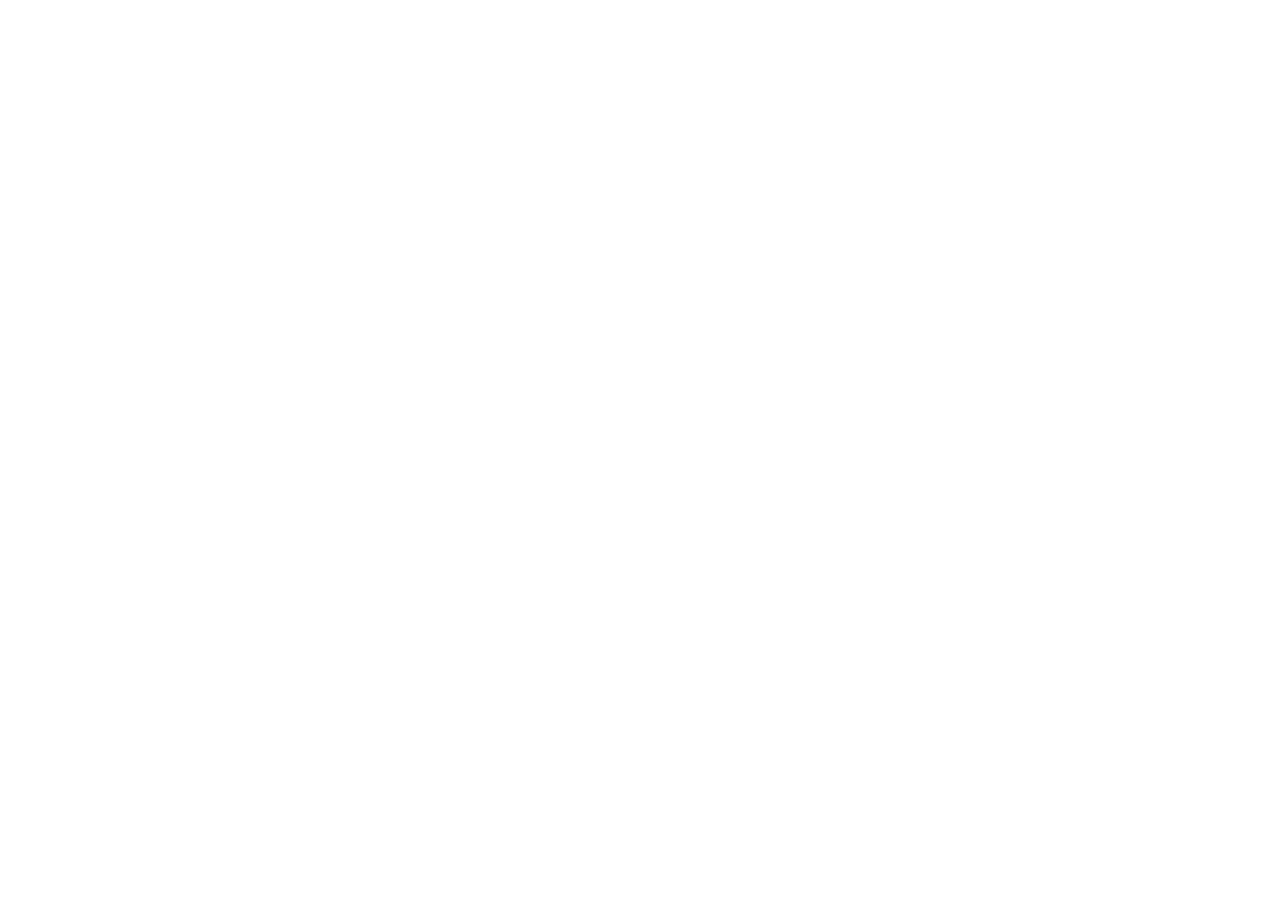
==== login.html @ 9c2eac34 "project init" ====
<!DOCTYPE html>
<html lang="en">

<head>
    <meta charset="UTF-8">
    <meta http-equiv="X-UA-Compatible" content="IE=edge">
    <meta name="viewport" content="width=device-width, initial-scale=1.0">
    <title>Document</title>
</head>

<body>

</body>

</html>
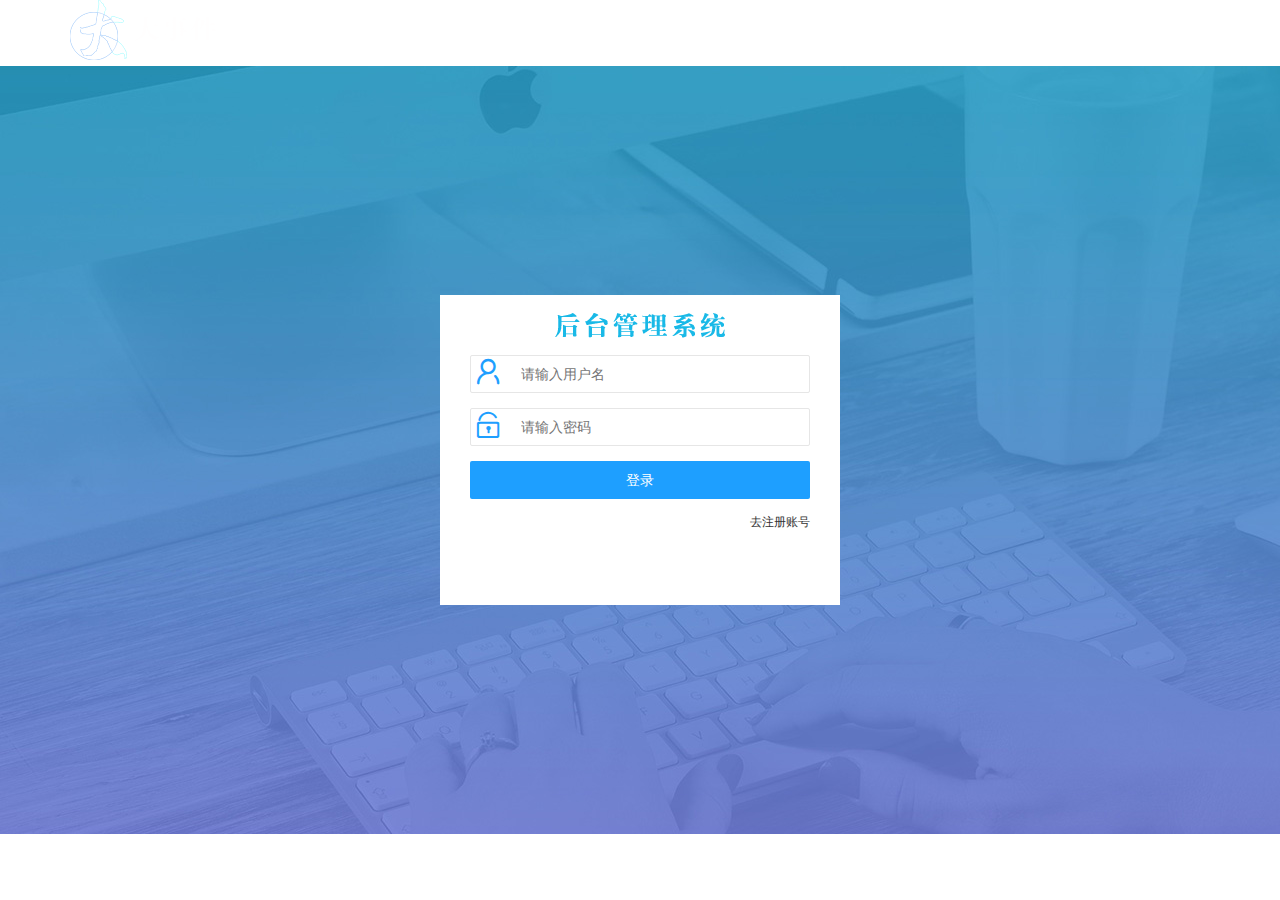
==== commit 562fc40c: "完成了注册和登录功能开发" ====
--- a/login.html
+++ b/login.html
@@ -5,11 +5,79 @@
     <meta charset="UTF-8">
     <meta http-equiv="X-UA-Compatible" content="IE=edge">
     <meta name="viewport" content="width=device-width, initial-scale=1.0">
-    <title>Document</title>
+    <title>大事件-登录注册页面</title>
+    <!-- 导入自己的样式表 -->
+    <link rel="stylesheet" href="assets/css/login.css">
+    <!-- 导入layui样式表 -->
+    <link rel="stylesheet" href="assets/lib/layui/css/layui.css">
 </head>
 
 <body>
-
+    <div class="layui-main	">
+        <!-- 头部的logo区域 -->
+        <img src="assets/images/logo.png" alt="">
+    </div>
+    <!-- 登录注册区域 -->
+    <div class="loginAndRegBox">
+        <div class="title-box"></div>
+        <!-- 登录界面 -->
+        <div class="login-box">
+            <form class="layui-form" id="form_login">
+                <!-- 用户名 -->
+                <div class="layui-form-item">
+                    <i class="layui-icon layui-icon-username" style="font-size: 30px; color: #1E9FFF;"></i>
+                    <input type="text" name="username" required lay-verify="required" placeholder="请输入用户名" autocomplete="off" class="layui-input">
+                </div>
+                <!-- 密码 -->
+                <div class="layui-form-item">
+                    <i class="layui-icon layui-icon-password" style="font-size: 30px; color: #1E9FFF;"></i>
+                    <input type="text" name="password" required lay-verify="required|pwd" placeholder="请输入密码" autocomplete="off" class="layui-input">
+                </div>
+                <!-- 提交 -->
+                <div class="layui-form-item">
+                    <button class="layui-btn layui-btn-fluid  layui-btn-normal" lay-submit>登录</button>
+                </div>
+                <div class="layui-form-item links">
+                    <a href="javascript:;" id="link_login">去注册账号</a>
+                </div>
+            </form>
+        </div>
+        <!-- 注册界面 -->
+        <div class="reg-box">
+            <form class="layui-form" id="form_reg">
+                <!-- 用户名 -->
+                <div class="layui-form-item">
+                    <i class="layui-icon layui-icon-username" style="font-size: 30px; color: #1E9FFF;"></i>
+                    <input type="text" name="username" required lay-verify="required" placeholder="请输入用户名" autocomplete="off" class="layui-input">
+                </div>
+                <!-- 密码 -->
+                <div class="layui-form-item">
+                    <i class="layui-icon layui-icon-password" style="font-size: 30px; color: #1E9FFF;"></i>
+                    <input type="text" name="password" required lay-verify="required |pwd" placeholder="请输入密码" autocomplete="off" class="layui-input">
+                </div>
+                <!-- 密码确认 -->
+                <div class="layui-form-item">
+                    <i class="layui-icon layui-icon-password" style="font-size: 30px; color: #1E9FFF;"></i>
+                    <input type="text" name="repassword" required lay-verify="required|pwd|repwd" placeholder="请确认密码" autocomplete="off" class="layui-input">
+                </div>
+                <!-- 提交注册信息 -->
+                <div class="layui-form-item">
+                    <button class="layui-btn layui-btn-fluid  layui-btn-normal" lay-submit>注册</button>
+                </div>
+                <div class="layui-form-item links">
+                    <a href="javascript:;" id="link_reg">去登录</a>
+                </div>
+            </form>
+        </div>
+    </div>
+    <!-- 导入jquery -->
+    <script src="/assets/lib/jquery.js"></script>
+    <!-- 导入自己封装的baseAPI -->
+    <script src="/assets/js/baseApi.js"></script>
+    <!-- 导入login.js文件 -->
+    <script src="/assets/js/login.js"></script>
+    <!-- 导入layui的js文件 -->
+    <script src="/assets/lib/layui/layui.all.js"></script>
 </body>
 
 </html>--- a/assets/css/login.css
+++ b/assets/css/login.css
@@ -0,0 +1,57 @@
+* {
+    margin: 0;
+    padding: 0;
+}
+
+html,
+body {
+    width: 100%;
+    height: 100%;
+    background: url(../images/login_bg.jpg) no-repeat center;
+}
+
+.loginAndRegBox {
+    position: absolute;
+    left: 50%;
+    top: 50%;
+    width: 400px;
+    height: 310px;
+    background-color: #fff;
+    transform: translate(-50%, -50%);
+}
+
+.title-box {
+    height: 60px;
+    background: url('/assets/images/login_title.png') no-repeat center;
+}
+
+.reg-box {
+    display: none;
+}
+
+.layui-form {
+    padding: 0 30px;
+}
+
+.links {
+    display: flex;
+    justify-content: flex-end;
+}
+
+.links a {
+    font-size: 12px;
+}
+
+.layui-form-item {
+    position: relative;
+}
+
+.layui-icon {
+    position: absolute;
+    left: 3px;
+    top: 1px;
+}
+
+.layui-input {
+    padding-left: 50px !important;
+}--- a/assets/lib/layui/css/layui.css
+++ b/assets/lib/layui/css/layui.css
@@ -0,0 +1,2 @@
+/** layui-v2.5.5 MIT License By https://www.layui.com */
+ .layui-inline,img{display:inline-block;vertical-align:middle}h1,h2,h3,h4,h5,h6{font-weight:400}.layui-edge,.layui-header,.layui-inline,.layui-main{position:relative}.layui-body,.layui-edge,.layui-elip{overflow:hidden}.layui-btn,.layui-edge,.layui-inline,img{vertical-align:middle}.layui-btn,.layui-disabled,.layui-icon,.layui-unselect{-moz-user-select:none;-webkit-user-select:none;-ms-user-select:none}.layui-elip,.layui-form-checkbox span,.layui-form-pane .layui-form-label{text-overflow:ellipsis;white-space:nowrap}.layui-breadcrumb,.layui-tree-btnGroup{visibility:hidden}blockquote,body,button,dd,div,dl,dt,form,h1,h2,h3,h4,h5,h6,input,li,ol,p,pre,td,textarea,th,ul{margin:0;padding:0;-webkit-tap-highlight-color:rgba(0,0,0,0)}a:active,a:hover{outline:0}img{border:none}li{list-style:none}table{border-collapse:collapse;border-spacing:0}h4,h5,h6{font-size:100%}button,input,optgroup,option,select,textarea{font-family:inherit;font-size:inherit;font-style:inherit;font-weight:inherit;outline:0}pre{white-space:pre-wrap;white-space:-moz-pre-wrap;white-space:-pre-wrap;white-space:-o-pre-wrap;word-wrap:break-word}body{line-height:24px;font:14px Helvetica Neue,Helvetica,PingFang SC,Tahoma,Arial,sans-serif}hr{height:1px;margin:10px 0;border:0;clear:both}a{color:#333;text-decoration:none}a:hover{color:#777}a cite{font-style:normal;*cursor:pointer}.layui-border-box,.layui-border-box *{box-sizing:border-box}.layui-box,.layui-box *{box-sizing:content-box}.layui-clear{clear:both;*zoom:1}.layui-clear:after{content:'\20';clear:both;*zoom:1;display:block;height:0}.layui-inline{*display:inline;*zoom:1}.layui-edge{display:inline-block;width:0;height:0;border-width:6px;border-style:dashed;border-color:transparent}.layui-edge-top{top:-4px;border-bottom-color:#999;border-bottom-style:solid}.layui-edge-right{border-left-color:#999;border-left-style:solid}.layui-edge-bottom{top:2px;border-top-color:#999;border-top-style:solid}.layui-edge-left{border-right-color:#999;border-right-style:solid}.layui-disabled,.layui-disabled:hover{color:#d2d2d2!important;cursor:not-allowed!important}.layui-circle{border-radius:100%}.layui-show{display:block!important}.layui-hide{display:none!important}@font-face{font-family:layui-icon;src:url(../font/iconfont.eot?v=250);src:url(../font/iconfont.eot?v=250#iefix) format('embedded-opentype'),url(../font/iconfont.woff2?v=250) format('woff2'),url(../font/iconfont.woff?v=250) format('woff'),url(../font/iconfont.ttf?v=250) format('truetype'),url(../font/iconfont.svg?v=250#layui-icon) format('svg')}.layui-icon{font-family:layui-icon!important;font-size:16px;font-style:normal;-webkit-font-smoothing:antialiased;-moz-osx-font-smoothing:grayscale}.layui-icon-reply-fill:before{content:"\e611"}.layui-icon-set-fill:before{content:"\e614"}.layui-icon-menu-fill:before{content:"\e60f"}.layui-icon-search:before{content:"\e615"}.layui-icon-share:before{content:"\e641"}.layui-icon-set-sm:before{content:"\e620"}.layui-icon-engine:before{content:"\e628"}.layui-icon-close:before{content:"\1006"}.layui-icon-close-fill:before{content:"\1007"}.layui-icon-chart-screen:before{content:"\e629"}.layui-icon-star:before{content:"\e600"}.layui-icon-circle-dot:before{content:"\e617"}.layui-icon-chat:before{content:"\e606"}.layui-icon-release:before{content:"\e609"}.layui-icon-list:before{content:"\e60a"}.layui-icon-chart:before{content:"\e62c"}.layui-icon-ok-circle:before{content:"\1005"}.layui-icon-layim-theme:before{content:"\e61b"}.layui-icon-table:before{content:"\e62d"}.layui-icon-right:before{content:"\e602"}.layui-icon-left:before{content:"\e603"}.layui-icon-cart-simple:before{content:"\e698"}.layui-icon-face-cry:before{content:"\e69c"}.layui-icon-face-smile:before{content:"\e6af"}.layui-icon-survey:before{content:"\e6b2"}.layui-icon-tree:before{content:"\e62e"}.layui-icon-upload-circle:before{content:"\e62f"}.layui-icon-add-circle:before{content:"\e61f"}.layui-icon-download-circle:before{content:"\e601"}.layui-icon-templeate-1:before{content:"\e630"}.layui-icon-util:before{content:"\e631"}.layui-icon-face-surprised:before{content:"\e664"}.layui-icon-edit:before{content:"\e642"}.layui-icon-speaker:before{content:"\e645"}.layui-icon-down:before{content:"\e61a"}.layui-icon-file:before{content:"\e621"}.layui-icon-layouts:before{content:"\e632"}.layui-icon-rate-half:before{content:"\e6c9"}.layui-icon-add-circle-fine:before{content:"\e608"}.layui-icon-prev-circle:before{content:"\e633"}.layui-icon-read:before{content:"\e705"}.layui-icon-404:before{content:"\e61c"}.layui-icon-carousel:before{content:"\e634"}.layui-icon-help:before{content:"\e607"}.layui-icon-code-circle:before{content:"\e635"}.layui-icon-water:before{content:"\e636"}.layui-icon-username:before{content:"\e66f"}.layui-icon-find-fill:before{content:"\e670"}.layui-icon-about:before{content:"\e60b"}.layui-icon-location:before{content:"\e715"}.layui-icon-up:before{content:"\e619"}.layui-icon-pause:before{content:"\e651"}.layui-icon-date:before{content:"\e637"}.layui-icon-layim-uploadfile:before{content:"\e61d"}.layui-icon-delete:before{content:"\e640"}.layui-icon-play:before{content:"\e652"}.layui-icon-top:before{content:"\e604"}.layui-icon-friends:before{content:"\e612"}.layui-icon-refresh-3:before{content:"\e9aa"}.layui-icon-ok:before{content:"\e605"}.layui-icon-layer:before{content:"\e638"}.layui-icon-face-smile-fine:before{content:"\e60c"}.layui-icon-dollar:before{content:"\e659"}.layui-icon-group:before{content:"\e613"}.layui-icon-layim-download:before{content:"\e61e"}.layui-icon-picture-fine:before{content:"\e60d"}.layui-icon-link:before{content:"\e64c"}.layui-icon-diamond:before{content:"\e735"}.layui-icon-log:before{content:"\e60e"}.layui-icon-rate-solid:before{content:"\e67a"}.layui-icon-fonts-del:before{content:"\e64f"}.layui-icon-unlink:before{content:"\e64d"}.layui-icon-fonts-clear:before{content:"\e639"}.layui-icon-triangle-r:before{content:"\e623"}.layui-icon-circle:before{content:"\e63f"}.layui-icon-radio:before{content:"\e643"}.layui-icon-align-center:before{content:"\e647"}.layui-icon-align-right:before{content:"\e648"}.layui-icon-align-left:before{content:"\e649"}.layui-icon-loading-1:before{content:"\e63e"}.layui-icon-return:before{content:"\e65c"}.layui-icon-fonts-strong:before{content:"\e62b"}.layui-icon-upload:before{content:"\e67c"}.layui-icon-dialogue:before{content:"\e63a"}.layui-icon-video:before{content:"\e6ed"}.layui-icon-headset:before{content:"\e6fc"}.layui-icon-cellphone-fine:before{content:"\e63b"}.layui-icon-add-1:before{content:"\e654"}.layui-icon-face-smile-b:before{content:"\e650"}.layui-icon-fonts-html:before{content:"\e64b"}.layui-icon-form:before{content:"\e63c"}.layui-icon-cart:before{content:"\e657"}.layui-icon-camera-fill:before{content:"\e65d"}.layui-icon-tabs:before{content:"\e62a"}.layui-icon-fonts-code:before{content:"\e64e"}.layui-icon-fire:before{content:"\e756"}.layui-icon-set:before{content:"\e716"}.layui-icon-fonts-u:before{content:"\e646"}.layui-icon-triangle-d:before{content:"\e625"}.layui-icon-tips:before{content:"\e702"}.layui-icon-picture:before{content:"\e64a"}.layui-icon-more-vertical:before{content:"\e671"}.layui-icon-flag:before{content:"\e66c"}.layui-icon-loading:before{content:"\e63d"}.layui-icon-fonts-i:before{content:"\e644"}.layui-icon-refresh-1:before{content:"\e666"}.layui-icon-rmb:before{content:"\e65e"}.layui-icon-home:before{content:"\e68e"}.layui-icon-user:before{content:"\e770"}.layui-icon-notice:before{content:"\e667"}.layui-icon-login-weibo:before{content:"\e675"}.layui-icon-voice:before{content:"\e688"}.layui-icon-upload-drag:before{content:"\e681"}.layui-icon-login-qq:before{content:"\e676"}.layui-icon-snowflake:before{content:"\e6b1"}.layui-icon-file-b:before{content:"\e655"}.layui-icon-template:before{content:"\e663"}.layui-icon-auz:before{content:"\e672"}.layui-icon-console:before{content:"\e665"}.layui-icon-app:before{content:"\e653"}.layui-icon-prev:before{content:"\e65a"}.layui-icon-website:before{content:"\e7ae"}.layui-icon-next:before{content:"\e65b"}.layui-icon-component:before{content:"\e857"}.layui-icon-more:before{content:"\e65f"}.layui-icon-login-wechat:before{content:"\e677"}.layui-icon-shrink-right:before{content:"\e668"}.layui-icon-spread-left:before{content:"\e66b"}.layui-icon-camera:before{content:"\e660"}.layui-icon-note:before{content:"\e66e"}.layui-icon-refresh:before{content:"\e669"}.layui-icon-female:before{content:"\e661"}.layui-icon-male:before{content:"\e662"}.layui-icon-password:before{content:"\e673"}.layui-icon-senior:before{content:"\e674"}.layui-icon-theme:before{content:"\e66a"}.layui-icon-tread:before{content:"\e6c5"}.layui-icon-praise:before{content:"\e6c6"}.layui-icon-star-fill:before{content:"\e658"}.layui-icon-rate:before{content:"\e67b"}.layui-icon-template-1:before{content:"\e656"}.layui-icon-vercode:before{content:"\e679"}.layui-icon-cellphone:before{content:"\e678"}.layui-icon-screen-full:before{content:"\e622"}.layui-icon-screen-restore:before{content:"\e758"}.layui-icon-cols:before{content:"\e610"}.layui-icon-export:before{content:"\e67d"}.layui-icon-print:before{content:"\e66d"}.layui-icon-slider:before{content:"\e714"}.layui-icon-addition:before{content:"\e624"}.layui-icon-subtraction:before{content:"\e67e"}.layui-icon-service:before{content:"\e626"}.layui-icon-transfer:before{content:"\e691"}.layui-main{width:1140px;margin:0 auto}.layui-header{z-index:1000;height:60px}.layui-header a:hover{transition:all .5s;-webkit-transition:all .5s}.layui-side{position:fixed;left:0;top:0;bottom:0;z-index:999;width:200px;overflow-x:hidden}.layui-side-scroll{position:relative;width:220px;height:100%;overflow-x:hidden}.layui-body{position:absolute;left:200px;right:0;top:0;bottom:0;z-index:998;width:auto;overflow-y:auto;box-sizing:border-box}.layui-layout-body{overflow:hidden}.layui-layout-admin .layui-header{background-color:#23262E}.layui-layout-admin .layui-side{top:60px;width:200px;overflow-x:hidden}.layui-layout-admin .layui-body{position:fixed;top:60px;bottom:44px}.layui-layout-admin .layui-main{width:auto;margin:0 15px}.layui-layout-admin .layui-footer{position:fixed;left:200px;right:0;bottom:0;height:44px;line-height:44px;padding:0 15px;background-color:#eee}.layui-layout-admin .layui-logo{position:absolute;left:0;top:0;width:200px;height:100%;line-height:60px;text-align:center;color:#009688;font-size:16px}.layui-layout-admin .layui-header .layui-nav{background:0 0}.layui-layout-left{position:absolute!important;left:200px;top:0}.layui-layout-right{position:absolute!important;right:0;top:0}.layui-container{position:relative;margin:0 auto;padding:0 15px;box-sizing:border-box}.layui-fluid{position:relative;margin:0 auto;padding:0 15px}.layui-row:after,.layui-row:before{content:'';display:block;clear:both}.layui-col-lg1,.layui-col-lg10,.layui-col-lg11,.layui-col-lg12,.layui-col-lg2,.layui-col-lg3,.layui-col-lg4,.layui-col-lg5,.layui-col-lg6,.layui-col-lg7,.layui-col-lg8,.layui-col-lg9,.layui-col-md1,.layui-col-md10,.layui-col-md11,.layui-col-md12,.layui-col-md2,.layui-col-md3,.layui-col-md4,.layui-col-md5,.layui-col-md6,.layui-col-md7,.layui-col-md8,.layui-col-md9,.layui-col-sm1,.layui-col-sm10,.layui-col-sm11,.layui-col-sm12,.layui-col-sm2,.layui-col-sm3,.layui-col-sm4,.layui-col-sm5,.layui-col-sm6,.layui-col-sm7,.layui-col-sm8,.layui-col-sm9,.layui-col-xs1,.layui-col-xs10,.layui-col-xs11,.layui-col-xs12,.layui-col-xs2,.layui-col-xs3,.layui-col-xs4,.layui-col-xs5,.layui-col-xs6,.layui-col-xs7,.layui-col-xs8,.layui-col-xs9{position:relative;display:block;box-sizing:border-box}.layui-col-xs1,.layui-col-xs10,.layui-col-xs11,.layui-col-xs12,.layui-col-xs2,.layui-col-xs3,.layui-col-xs4,.layui-col-xs5,.layui-col-xs6,.layui-col-xs7,.layui-col-xs8,.layui-col-xs9{float:left}.layui-col-xs1{width:8.33333333%}.layui-col-xs2{width:16.66666667%}.layui-col-xs3{width:25%}.layui-col-xs4{width:33.33333333%}.layui-col-xs5{width:41.66666667%}.layui-col-xs6{width:50%}.layui-col-xs7{width:58.33333333%}.layui-col-xs8{width:66.66666667%}.layui-col-xs9{width:75%}.layui-col-xs10{width:83.33333333%}.layui-col-xs11{width:91.66666667%}.layui-col-xs12{width:100%}.layui-col-xs-offset1{margin-left:8.33333333%}.layui-col-xs-offset2{margin-left:16.66666667%}.layui-col-xs-offset3{margin-left:25%}.layui-col-xs-offset4{margin-left:33.33333333%}.layui-col-xs-offset5{margin-left:41.66666667%}.layui-col-xs-offset6{margin-left:50%}.layui-col-xs-offset7{margin-left:58.33333333%}.layui-col-xs-offset8{margin-left:66.66666667%}.layui-col-xs-offset9{margin-left:75%}.layui-col-xs-offset10{margin-left:83.33333333%}.layui-col-xs-offset11{margin-left:91.66666667%}.layui-col-xs-offset12{margin-left:100%}@media screen and (max-width:768px){.layui-hide-xs{display:none!important}.layui-show-xs-block{display:block!important}.layui-show-xs-inline{display:inline!important}.layui-show-xs-inline-block{display:inline-block!important}}@media screen and (min-width:768px){.layui-container{width:750px}.layui-hide-sm{display:none!important}.layui-show-sm-block{display:block!important}.layui-show-sm-inline{display:inline!important}.layui-show-sm-inline-block{display:inline-block!important}.layui-col-sm1,.layui-col-sm10,.layui-col-sm11,.layui-col-sm12,.layui-col-sm2,.layui-col-sm3,.layui-col-sm4,.layui-col-sm5,.layui-col-sm6,.layui-col-sm7,.layui-col-sm8,.layui-col-sm9{float:left}.layui-col-sm1{width:8.33333333%}.layui-col-sm2{width:16.66666667%}.layui-col-sm3{width:25%}.layui-col-sm4{width:33.33333333%}.layui-col-sm5{width:41.66666667%}.layui-col-sm6{width:50%}.layui-col-sm7{width:58.33333333%}.layui-col-sm8{width:66.66666667%}.layui-col-sm9{width:75%}.layui-col-sm10{width:83.33333333%}.layui-col-sm11{width:91.66666667%}.layui-col-sm12{width:100%}.layui-col-sm-offset1{margin-left:8.33333333%}.layui-col-sm-offset2{margin-left:16.66666667%}.layui-col-sm-offset3{margin-left:25%}.layui-col-sm-offset4{margin-left:33.33333333%}.layui-col-sm-offset5{margin-left:41.66666667%}.layui-col-sm-offset6{margin-left:50%}.layui-col-sm-offset7{margin-left:58.33333333%}.layui-col-sm-offset8{margin-left:66.66666667%}.layui-col-sm-offset9{margin-left:75%}.layui-col-sm-offset10{margin-left:83.33333333%}.layui-col-sm-offset11{margin-left:91.66666667%}.layui-col-sm-offset12{margin-left:100%}}@media screen and (min-width:992px){.layui-container{width:970px}.layui-hide-md{display:none!important}.layui-show-md-block{display:block!important}.layui-show-md-inline{display:inline!important}.layui-show-md-inline-block{display:inline-block!important}.layui-col-md1,.layui-col-md10,.layui-col-md11,.layui-col-md12,.layui-col-md2,.layui-col-md3,.layui-col-md4,.layui-col-md5,.layui-col-md6,.layui-col-md7,.layui-col-md8,.layui-col-md9{float:left}.layui-col-md1{width:8.33333333%}.layui-col-md2{width:16.66666667%}.layui-col-md3{width:25%}.layui-col-md4{width:33.33333333%}.layui-col-md5{width:41.66666667%}.layui-col-md6{width:50%}.layui-col-md7{width:58.33333333%}.layui-col-md8{width:66.66666667%}.layui-col-md9{width:75%}.layui-col-md10{width:83.33333333%}.layui-col-md11{width:91.66666667%}.layui-col-md12{width:100%}.layui-col-md-offset1{margin-left:8.33333333%}.layui-col-md-offset2{margin-left:16.66666667%}.layui-col-md-offset3{margin-left:25%}.layui-col-md-offset4{margin-left:33.33333333%}.layui-col-md-offset5{margin-left:41.66666667%}.layui-col-md-offset6{margin-left:50%}.layui-col-md-offset7{margin-left:58.33333333%}.layui-col-md-offset8{margin-left:66.66666667%}.layui-col-md-offset9{margin-left:75%}.layui-col-md-offset10{margin-left:83.33333333%}.layui-col-md-offset11{margin-left:91.66666667%}.layui-col-md-offset12{margin-left:100%}}@media screen and (min-width:1200px){.layui-container{width:1170px}.layui-hide-lg{display:none!important}.layui-show-lg-block{display:block!important}.layui-show-lg-inline{display:inline!important}.layui-show-lg-inline-block{display:inline-block!important}.layui-col-lg1,.layui-col-lg10,.layui-col-lg11,.layui-col-lg12,.layui-col-lg2,.layui-col-lg3,.layui-col-lg4,.layui-col-lg5,.layui-col-lg6,.layui-col-lg7,.layui-col-lg8,.layui-col-lg9{float:left}.layui-col-lg1{width:8.33333333%}.layui-col-lg2{width:16.66666667%}.layui-col-lg3{width:25%}.layui-col-lg4{width:33.33333333%}.layui-col-lg5{width:41.66666667%}.layui-col-lg6{width:50%}.layui-col-lg7{width:58.33333333%}.layui-col-lg8{width:66.66666667%}.layui-col-lg9{width:75%}.layui-col-lg10{width:83.33333333%}.layui-col-lg11{width:91.66666667%}.layui-col-lg12{width:100%}.layui-col-lg-offset1{margin-left:8.33333333%}.layui-col-lg-offset2{margin-left:16.66666667%}.layui-col-lg-offset3{margin-left:25%}.layui-col-lg-offset4{margin-left:33.33333333%}.layui-col-lg-offset5{margin-left:41.66666667%}.layui-col-lg-offset6{margin-left:50%}.layui-col-lg-offset7{margin-left:58.33333333%}.layui-col-lg-offset8{margin-left:66.66666667%}.layui-col-lg-offset9{margin-left:75%}.layui-col-lg-offset10{margin-left:83.33333333%}.layui-col-lg-offset11{margin-left:91.66666667%}.layui-col-lg-offset12{margin-left:100%}}.layui-col-space1{margin:-.5px}.layui-col-space1>*{padding:.5px}.layui-col-space3{margin:-1.5px}.layui-col-space3>*{padding:1.5px}.layui-col-space5{margin:-2.5px}.layui-col-space5>*{padding:2.5px}.layui-col-space8{margin:-3.5px}.layui-col-space8>*{padding:3.5px}.layui-col-space10{margin:-5px}.layui-col-space10>*{padding:5px}.layui-col-space12{margin:-6px}.layui-col-space12>*{padding:6px}.layui-col-space15{margin:-7.5px}.layui-col-space15>*{padding:7.5px}.layui-col-space18{margin:-9px}.layui-col-space18>*{padding:9px}.layui-col-space20{margin:-10px}.layui-col-space20>*{padding:10px}.layui-col-space22{margin:-11px}.layui-col-space22>*{padding:11px}.layui-col-space25{margin:-12.5px}.layui-col-space25>*{padding:12.5px}.layui-col-space30{margin:-15px}.layui-col-space30>*{padding:15px}.layui-btn,.layui-input,.layui-select,.layui-textarea,.layui-upload-button{outline:0;-webkit-appearance:none;transition:all .3s;-webkit-transition:all .3s;box-sizing:border-box}.layui-elem-quote{margin-bottom:10px;padding:15px;line-height:22px;border-left:5px solid #009688;border-radius:0 2px 2px 0;background-color:#f2f2f2}.layui-quote-nm{border-style:solid;border-width:1px 1px 1px 5px;background:0 0}.layui-elem-field{margin-bottom:10px;padding:0;border-width:1px;border-style:solid}.layui-elem-field legend{margin-left:20px;padding:0 10px;font-size:20px;font-weight:300}.layui-field-title{margin:10px 0 20px;border-width:1px 0 0}.layui-field-box{padding:10px 15px}.layui-field-title .layui-field-box{padding:10px 0}.layui-progress{position:relative;height:6px;border-radius:20px;background-color:#e2e2e2}.layui-progress-bar{position:absolute;left:0;top:0;width:0;max-width:100%;height:6px;border-radius:20px;text-align:right;background-color:#5FB878;transition:all .3s;-webkit-transition:all .3s}.layui-progress-big,.layui-progress-big .layui-progress-bar{height:18px;line-height:18px}.layui-progress-text{position:relative;top:-20px;line-height:18px;font-size:12px;color:#666}.layui-progress-big .layui-progress-text{position:static;padding:0 10px;color:#fff}.layui-collapse{border-width:1px;border-style:solid;border-radius:2px}.layui-colla-content,.layui-colla-item{border-top-width:1px;border-top-style:solid}.layui-colla-item:first-child{border-top:none}.layui-colla-title{position:relative;height:42px;line-height:42px;padding:0 15px 0 35px;color:#333;background-color:#f2f2f2;cursor:pointer;font-size:14px;overflow:hidden}.layui-colla-content{display:none;padding:10px 15px;line-height:22px;color:#666}.layui-colla-icon{position:absolute;left:15px;top:0;font-size:14px}.layui-card{margin-bottom:15px;border-radius:2px;background-color:#fff;box-shadow:0 1px 2px 0 rgba(0,0,0,.05)}.layui-card:last-child{margin-bottom:0}.layui-card-header{position:relative;height:42px;line-height:42px;padding:0 15px;border-bottom:1px solid #f6f6f6;color:#333;border-radius:2px 2px 0 0;font-size:14px}.layui-bg-black,.layui-bg-blue,.layui-bg-cyan,.layui-bg-green,.layui-bg-orange,.layui-bg-red{color:#fff!important}.layui-card-body{position:relative;padding:10px 15px;line-height:24px}.layui-card-body[pad15]{padding:15px}.layui-card-body[pad20]{padding:20px}.layui-card-body .layui-table{margin:5px 0}.layui-card .layui-tab{margin:0}.layui-panel-window{position:relative;padding:15px;border-radius:0;border-top:5px solid #E6E6E6;background-color:#fff}.layui-auxiliar-moving{position:fixed;left:0;right:0;top:0;bottom:0;width:100%;height:100%;background:0 0;z-index:9999999999}.layui-form-label,.layui-form-mid,.layui-form-select,.layui-input-block,.layui-input-inline,.layui-textarea{position:relative}.layui-bg-red{background-color:#FF5722!important}.layui-bg-orange{background-color:#FFB800!important}.layui-bg-green{background-color:#009688!important}.layui-bg-cyan{background-color:#2F4056!important}.layui-bg-blue{background-color:#1E9FFF!important}.layui-bg-black{background-color:#393D49!important}.layui-bg-gray{background-color:#eee!important;color:#666!important}.layui-badge-rim,.layui-colla-content,.layui-colla-item,.layui-collapse,.layui-elem-field,.layui-form-pane .layui-form-item[pane],.layui-form-pane .layui-form-label,.layui-input,.layui-layedit,.layui-layedit-tool,.layui-quote-nm,.layui-select,.layui-tab-bar,.layui-tab-card,.layui-tab-title,.layui-tab-title .layui-this:after,.layui-textarea{border-color:#e6e6e6}.layui-timeline-item:before,hr{background-color:#e6e6e6}.layui-text{line-height:22px;font-size:14px;color:#666}.layui-text h1,.layui-text h2,.layui-text h3{font-weight:500;color:#333}.layui-text h1{font-size:30px}.layui-text h2{font-size:24px}.layui-text h3{font-size:18px}.layui-text a:not(.layui-btn){color:#01AAED}.layui-text a:not(.layui-btn):hover{text-decoration:underline}.layui-text ul{padding:5px 0 5px 15px}.layui-text ul li{margin-top:5px;list-style-type:disc}.layui-text em,.layui-word-aux{color:#999!important;padding:0 5px!important}.layui-btn{display:inline-block;height:38px;line-height:38px;padding:0 18px;background-color:#009688;color:#fff;white-space:nowrap;text-align:center;font-size:14px;border:none;border-radius:2px;cursor:pointer}.layui-btn:hover{opacity:.8;filter:alpha(opacity=80);color:#fff}.layui-btn:active{opacity:1;filter:alpha(opacity=100)}.layui-btn+.layui-btn{margin-left:10px}.layui-btn-container{font-size:0}.layui-btn-container .layui-btn{margin-right:10px;margin-bottom:10px}.layui-btn-container .layui-btn+.layui-btn{margin-left:0}.layui-table .layui-btn-container .layui-btn{margin-bottom:9px}.layui-btn-radius{border-radius:100px}.layui-btn .layui-icon{margin-right:3px;font-size:18px;vertical-align:bottom;vertical-align:middle\9}.layui-btn-primary{border:1px solid #C9C9C9;background-color:#fff;color:#555}.layui-btn-primary:hover{border-color:#009688;color:#333}.layui-btn-normal{background-color:#1E9FFF}.layui-btn-warm{background-color:#FFB800}.layui-btn-danger{background-color:#FF5722}.layui-btn-checked{background-color:#5FB878}.layui-btn-disabled,.layui-btn-disabled:active,.layui-btn-disabled:hover{border:1px solid #e6e6e6;background-color:#FBFBFB;color:#C9C9C9;cursor:not-allowed;opacity:1}.layui-btn-lg{height:44px;line-height:44px;padding:0 25px;font-size:16px}.layui-btn-sm{height:30px;line-height:30px;padding:0 10px;font-size:12px}.layui-btn-sm i{font-size:16px!important}.layui-btn-xs{height:22px;line-height:22px;padding:0 5px;font-size:12px}.layui-btn-xs i{font-size:14px!important}.layui-btn-group{display:inline-block;vertical-align:middle;font-size:0}.layui-btn-group .layui-btn{margin-left:0!important;margin-right:0!important;border-left:1px solid rgba(255,255,255,.5);border-radius:0}.layui-btn-group .layui-btn-primary{border-left:none}.layui-btn-group .layui-btn-primary:hover{border-color:#C9C9C9;color:#009688}.layui-btn-group .layui-btn:first-child{border-left:none;border-radius:2px 0 0 2px}.layui-btn-group .layui-btn-primary:first-child{border-left:1px solid #c9c9c9}.layui-btn-group .layui-btn:last-child{border-radius:0 2px 2px 0}.layui-btn-group .layui-btn+.layui-btn{margin-left:0}.layui-btn-group+.layui-btn-group{margin-left:10px}.layui-btn-fluid{width:100%}.layui-input,.layui-select,.layui-textarea{height:38px;line-height:1.3;line-height:38px\9;border-width:1px;border-style:solid;background-color:#fff;border-radius:2px}.layui-input::-webkit-input-placeholder,.layui-select::-webkit-input-placeholder,.layui-textarea::-webkit-input-placeholder{line-height:1.3}.layui-input,.layui-textarea{display:block;width:100%;padding-left:10px}.layui-input:hover,.layui-textarea:hover{border-color:#D2D2D2!important}.layui-input:focus,.layui-textarea:focus{border-color:#C9C9C9!important}.layui-textarea{min-height:100px;height:auto;line-height:20px;padding:6px 10px;resize:vertical}.layui-select{padding:0 10px}.layui-form input[type=checkbox],.layui-form input[type=radio],.layui-form select{display:none}.layui-form [lay-ignore]{display:initial}.layui-form-item{margin-bottom:15px;clear:both;*zoom:1}.layui-form-item:after{content:'\20';clear:both;*zoom:1;display:block;height:0}.layui-form-label{float:left;display:block;padding:9px 15px;width:80px;font-weight:400;line-height:20px;text-align:right}.layui-form-label-col{display:block;float:none;padding:9px 0;line-height:20px;text-align:left}.layui-form-item .layui-inline{margin-bottom:5px;margin-right:10px}.layui-input-block{margin-left:110px;min-height:36px}.layui-input-inline{display:inline-block;vertical-align:middle}.layui-form-item .layui-input-inline{float:left;width:190px;margin-right:10px}.layui-form-text .layui-input-inline{width:auto}.layui-form-mid{float:left;display:block;padding:9px 0!important;line-height:20px;margin-right:10px}.layui-form-danger+.layui-form-select .layui-input,.layui-form-danger:focus{border-color:#FF5722!important}.layui-form-select .layui-input{padding-right:30px;cursor:pointer}.layui-form-select .layui-edge{position:absolute;right:10px;top:50%;margin-top:-3px;cursor:pointer;border-width:6px;border-top-color:#c2c2c2;border-top-style:solid;transition:all .3s;-webkit-transition:all .3s}.layui-form-select dl{display:none;position:absolute;left:0;top:42px;padding:5px 0;z-index:899;min-width:100%;border:1px solid #d2d2d2;max-height:300px;overflow-y:auto;background-color:#fff;border-radius:2px;box-shadow:0 2px 4px rgba(0,0,0,.12);box-sizing:border-box}.layui-form-select dl dd,.layui-form-select dl dt{padding:0 10px;line-height:36px;white-space:nowrap;overflow:hidden;text-overflow:ellipsis}.layui-form-select dl dt{font-size:12px;color:#999}.layui-form-select dl dd{cursor:pointer}.layui-form-select dl dd:hover{background-color:#f2f2f2;-webkit-transition:.5s all;transition:.5s all}.layui-form-select .layui-select-group dd{padding-left:20px}.layui-form-select dl dd.layui-select-tips{padding-left:10px!important;color:#999}.layui-form-select dl dd.layui-this{background-color:#5FB878;color:#fff}.layui-form-checkbox,.layui-form-select dl dd.layui-disabled{background-color:#fff}.layui-form-selected dl{display:block}.layui-form-checkbox,.layui-form-checkbox *,.layui-form-switch{display:inline-block;vertical-align:middle}.layui-form-selected .layui-edge{margin-top:-9px;-webkit-transform:rotate(180deg);transform:rotate(180deg);margin-top:-3px\9}:root .layui-form-selected .layui-edge{margin-top:-9px\0/IE9}.layui-form-selectup dl{top:auto;bottom:42px}.layui-select-none{margin:5px 0;text-align:center;color:#999}.layui-select-disabled .layui-disabled{border-color:#eee!important}.layui-select-disabled .layui-edge{border-top-color:#d2d2d2}.layui-form-checkbox{position:relative;height:30px;line-height:30px;margin-right:10px;padding-right:30px;cursor:pointer;font-size:0;-webkit-transition:.1s linear;transition:.1s linear;box-sizing:border-box}.layui-form-checkbox span{padding:0 10px;height:100%;font-size:14px;border-radius:2px 0 0 2px;background-color:#d2d2d2;color:#fff;overflow:hidden}.layui-form-checkbox:hover span{background-color:#c2c2c2}.layui-form-checkbox i{position:absolute;right:0;top:0;width:30px;height:28px;border:1px solid #d2d2d2;border-left:none;border-radius:0 2px 2px 0;color:#fff;font-size:20px;text-align:center}.layui-form-checkbox:hover i{border-color:#c2c2c2;color:#c2c2c2}.layui-form-checked,.layui-form-checked:hover{border-color:#5FB878}.layui-form-checked span,.layui-form-checked:hover span{background-color:#5FB878}.layui-form-checked i,.layui-form-checked:hover i{color:#5FB878}.layui-form-item .layui-form-checkbox{margin-top:4px}.layui-form-checkbox[lay-skin=primary]{height:auto!important;line-height:normal!important;min-width:18px;min-height:18px;border:none!important;margin-right:0;padding-left:28px;padding-right:0;background:0 0}.layui-form-checkbox[lay-skin=primary] span{padding-left:0;padding-right:15px;line-height:18px;background:0 0;color:#666}.layui-form-checkbox[lay-skin=primary] i{right:auto;left:0;width:16px;height:16px;line-height:16px;border:1px solid #d2d2d2;font-size:12px;border-radius:2px;background-color:#fff;-webkit-transition:.1s linear;transition:.1s linear}.layui-form-checkbox[lay-skin=primary]:hover i{border-color:#5FB878;color:#fff}.layui-form-checked[lay-skin=primary] i{border-color:#5FB878!important;background-color:#5FB878;color:#fff}.layui-checkbox-disbaled[lay-skin=primary] span{background:0 0!important;color:#c2c2c2}.layui-checkbox-disbaled[lay-skin=primary]:hover i{border-color:#d2d2d2}.layui-form-item .layui-form-checkbox[lay-skin=primary]{margin-top:10px}.layui-form-switch{position:relative;height:22px;line-height:22px;min-width:35px;padding:0 5px;margin-top:8px;border:1px solid #d2d2d2;border-radius:20px;cursor:pointer;background-color:#fff;-webkit-transition:.1s linear;transition:.1s linear}.layui-form-switch i{position:absolute;left:5px;top:3px;width:16px;height:16px;border-radius:20px;background-color:#d2d2d2;-webkit-transition:.1s linear;transition:.1s linear}.layui-form-switch em{position:relative;top:0;width:25px;margin-left:21px;padding:0!important;text-align:center!important;color:#999!important;font-style:normal!important;font-size:12px}.layui-form-onswitch{border-color:#5FB878;background-color:#5FB878}.layui-checkbox-disbaled,.layui-checkbox-disbaled i{border-color:#e2e2e2!important}.layui-form-onswitch i{left:100%;margin-left:-21px;background-color:#fff}.layui-form-onswitch em{margin-left:5px;margin-right:21px;color:#fff!important}.layui-checkbox-disbaled span{background-color:#e2e2e2!important}.layui-checkbox-disbaled:hover i{color:#fff!important}[lay-radio]{display:none}.layui-form-radio,.layui-form-radio *{display:inline-block;vertical-align:middle}.layui-form-radio{line-height:28px;margin:6px 10px 0 0;padding-right:10px;cursor:pointer;font-size:0}.layui-form-radio *{font-size:14px}.layui-form-radio>i{margin-right:8px;font-size:22px;color:#c2c2c2}.layui-form-radio>i:hover,.layui-form-radioed>i{color:#5FB878}.layui-radio-disbaled>i{color:#e2e2e2!important}.layui-form-pane .layui-form-label{width:110px;padding:8px 15px;height:38px;line-height:20px;border-width:1px;border-style:solid;border-radius:2px 0 0 2px;text-align:center;background-color:#FBFBFB;overflow:hidden;box-sizing:border-box}.layui-form-pane .layui-input-inline{margin-left:-1px}.layui-form-pane .layui-input-block{margin-left:110px;left:-1px}.layui-form-pane .layui-input{border-radius:0 2px 2px 0}.layui-form-pane .layui-form-text .layui-form-label{float:none;width:100%;border-radius:2px;box-sizing:border-box;text-align:left}.layui-form-pane .layui-form-text .layui-input-inline{display:block;margin:0;top:-1px;clear:both}.layui-form-pane .layui-form-text .layui-input-block{margin:0;left:0;top:-1px}.layui-form-pane .layui-form-text .layui-textarea{min-height:100px;border-radius:0 0 2px 2px}.layui-form-pane .layui-form-checkbox{margin:4px 0 4px 10px}.layui-form-pane .layui-form-radio,.layui-form-pane .layui-form-switch{margin-top:6px;margin-left:10px}.layui-form-pane .layui-form-item[pane]{position:relative;border-width:1px;border-style:solid}.layui-form-pane .layui-form-item[pane] .layui-form-label{position:absolute;left:0;top:0;height:100%;border-width:0 1px 0 0}.layui-form-pane .layui-form-item[pane] .layui-input-inline{margin-left:110px}@media screen and (max-width:450px){.layui-form-item .layui-form-label{text-overflow:ellipsis;overflow:hidden;white-space:nowrap}.layui-form-item .layui-inline{display:block;margin-right:0;margin-bottom:20px;clear:both}.layui-form-item .layui-inline:after{content:'\20';clear:both;display:block;height:0}.layui-form-item .layui-input-inline{display:block;float:none;left:-3px;width:auto;margin:0 0 10px 112px}.layui-form-item .layui-input-inline+.layui-form-mid{margin-left:110px;top:-5px;padding:0}.layui-form-item .layui-form-checkbox{margin-right:5px;margin-bottom:5px}}.layui-layedit{border-width:1px;border-style:solid;border-radius:2px}.layui-layedit-tool{padding:3px 5px;border-bottom-width:1px;border-bottom-style:solid;font-size:0}.layedit-tool-fixed{position:fixed;top:0;border-top:1px solid #e2e2e2}.layui-layedit-tool .layedit-tool-mid,.layui-layedit-tool .layui-icon{display:inline-block;vertical-align:middle;text-align:center;font-size:14px}.layui-layedit-tool .layui-icon{position:relative;width:32px;height:30px;line-height:30px;margin:3px 5px;color:#777;cursor:pointer;border-radius:2px}.layui-layedit-tool .layui-icon:hover{color:#393D49}.layui-layedit-tool .layui-icon:active{color:#000}.layui-layedit-tool .layedit-tool-active{background-color:#e2e2e2;color:#000}.layui-layedit-tool .layui-disabled,.layui-layedit-tool .layui-disabled:hover{color:#d2d2d2;cursor:not-allowed}.layui-layedit-tool .layedit-tool-mid{width:1px;height:18px;margin:0 10px;background-color:#d2d2d2}.layedit-tool-html{width:50px!important;font-size:30px!important}.layedit-tool-b,.layedit-tool-code,.layedit-tool-help{font-size:16px!important}.layedit-tool-d,.layedit-tool-face,.layedit-tool-image,.layedit-tool-unlink{font-size:18px!important}.layedit-tool-image input{position:absolute;font-size:0;left:0;top:0;width:100%;height:100%;opacity:.01;filter:Alpha(opacity=1);cursor:pointer}.layui-layedit-iframe iframe{display:block;width:100%}#LAY_layedit_code{overflow:hidden}.layui-laypage{display:inline-block;*display:inline;*zoom:1;vertical-align:middle;margin:10px 0;font-size:0}.layui-laypage>a:first-child,.layui-laypage>a:first-child em{border-radius:2px 0 0 2px}.layui-laypage>a:last-child,.layui-laypage>a:last-child em{border-radius:0 2px 2px 0}.layui-laypage>:first-child{margin-left:0!important}.layui-laypage>:last-child{margin-right:0!important}.layui-laypage a,.layui-laypage button,.layui-laypage input,.layui-laypage select,.layui-laypage span{border:1px solid #e2e2e2}.layui-laypage a,.layui-laypage span{display:inline-block;*display:inline;*zoom:1;vertical-align:middle;padding:0 15px;height:28px;line-height:28px;margin:0 -1px 5px 0;background-color:#fff;color:#333;font-size:12px}.layui-flow-more a *,.layui-laypage input,.layui-table-view select[lay-ignore]{display:inline-block}.layui-laypage a:hover{color:#009688}.layui-laypage em{font-style:normal}.layui-laypage .layui-laypage-spr{color:#999;font-weight:700}.layui-laypage a{text-decoration:none}.layui-laypage .layui-laypage-curr{position:relative}.layui-laypage .layui-laypage-curr em{position:relative;color:#fff}.layui-laypage .layui-laypage-curr .layui-laypage-em{position:absolute;left:-1px;top:-1px;padding:1px;width:100%;height:100%;background-color:#009688}.layui-laypage-em{border-radius:2px}.layui-laypage-next em,.layui-laypage-prev em{font-family:Sim sun;font-size:16px}.layui-laypage .layui-laypage-count,.layui-laypage .layui-laypage-limits,.layui-laypage .layui-laypage-refresh,.layui-laypage .layui-laypage-skip{margin-left:10px;margin-right:10px;padding:0;border:none}.layui-laypage .layui-laypage-limits,.layui-laypage .layui-laypage-refresh{vertical-align:top}.layui-laypage .layui-laypage-refresh i{font-size:18px;cursor:pointer}.layui-laypage select{height:22px;padding:3px;border-radius:2px;cursor:pointer}.layui-laypage .layui-laypage-skip{height:30px;line-height:30px;color:#999}.layui-laypage button,.layui-laypage input{height:30px;line-height:30px;border-radius:2px;vertical-align:top;background-color:#fff;box-sizing:border-box}.layui-laypage input{width:40px;margin:0 10px;padding:0 3px;text-align:center}.layui-laypage input:focus,.layui-laypage select:focus{border-color:#009688!important}.layui-laypage button{margin-left:10px;padding:0 10px;cursor:pointer}.layui-table,.layui-table-view{margin:10px 0}.layui-flow-more{margin:10px 0;text-align:center;color:#999;font-size:14px}.layui-flow-more a{height:32px;line-height:32px}.layui-flow-more a *{vertical-align:top}.layui-flow-more a cite{padding:0 20px;border-radius:3px;background-color:#eee;color:#333;font-style:normal}.layui-flow-more a cite:hover{opacity:.8}.layui-flow-more a i{font-size:30px;color:#737383}.layui-table{width:100%;background-color:#fff;color:#666}.layui-table tr{transition:all .3s;-webkit-transition:all .3s}.layui-table th{text-align:left;font-weight:400}.layui-table tbody tr:hover,.layui-table thead tr,.layui-table-click,.layui-table-header,.layui-table-hover,.layui-table-mend,.layui-table-patch,.layui-table-tool,.layui-table-total,.layui-table-total tr,.layui-table[lay-even] tr:nth-child(even){background-color:#f2f2f2}.layui-table td,.layui-table th,.layui-table-col-set,.layui-table-fixed-r,.layui-table-grid-down,.layui-table-header,.layui-table-page,.layui-table-tips-main,.layui-table-tool,.layui-table-total,.layui-table-view,.layui-table[lay-skin=line],.layui-table[lay-skin=row]{border-width:1px;border-style:solid;border-color:#e6e6e6}.layui-table td,.layui-table th{position:relative;padding:9px 15px;min-height:20px;line-height:20px;font-size:14px}.layui-table[lay-skin=line] td,.layui-table[lay-skin=line] th{border-width:0 0 1px}.layui-table[lay-skin=row] td,.layui-table[lay-skin=row] th{border-width:0 1px 0 0}.layui-table[lay-skin=nob] td,.layui-table[lay-skin=nob] th{border:none}.layui-table img{max-width:100px}.layui-table[lay-size=lg] td,.layui-table[lay-size=lg] th{padding:15px 30px}.layui-table-view .layui-table[lay-size=lg] .layui-table-cell{height:40px;line-height:40px}.layui-table[lay-size=sm] td,.layui-table[lay-size=sm] th{font-size:12px;padding:5px 10px}.layui-table-view .layui-table[lay-size=sm] .layui-table-cell{height:20px;line-height:20px}.layui-table[lay-data]{display:none}.layui-table-box{position:relative;overflow:hidden}.layui-table-view .layui-table{position:relative;width:auto;margin:0}.layui-table-view .layui-table[lay-skin=line]{border-width:0 1px 0 0}.layui-table-view .layui-table[lay-skin=row]{border-width:0 0 1px}.layui-table-view .layui-table td,.layui-table-view .layui-table th{padding:5px 0;border-top:none;border-left:none}.layui-table-view .layui-table th.layui-unselect .layui-table-cell span{cursor:pointer}.layui-table-view .layui-table td{cursor:default}.layui-table-view .layui-table td[data-edit=text]{cursor:text}.layui-table-view .layui-form-checkbox[lay-skin=primary] i{width:18px;height:18px}.layui-table-view .layui-form-radio{line-height:0;padding:0}.layui-table-view .layui-form-radio>i{margin:0;font-size:20px}.layui-table-init{position:absolute;left:0;top:0;width:100%;height:100%;text-align:center;z-index:110}.layui-table-init .layui-icon{position:absolute;left:50%;top:50%;margin:-15px 0 0 -15px;font-size:30px;color:#c2c2c2}.layui-table-header{border-width:0 0 1px;overflow:hidden}.layui-table-header .layui-table{margin-bottom:-1px}.layui-table-tool .layui-inline[lay-event]{position:relative;width:26px;height:26px;padding:5px;line-height:16px;margin-right:10px;text-align:center;color:#333;border:1px solid #ccc;cursor:pointer;-webkit-transition:.5s all;transition:.5s all}.layui-table-tool .layui-inline[lay-event]:hover{border:1px solid #999}.layui-table-tool-temp{padding-right:120px}.layui-table-tool-self{position:absolute;right:17px;top:10px}.layui-table-tool .layui-table-tool-self .layui-inline[lay-event]{margin:0 0 0 10px}.layui-table-tool-panel{position:absolute;top:29px;left:-1px;padding:5px 0;min-width:150px;min-height:40px;border:1px solid #d2d2d2;text-align:left;overflow-y:auto;background-color:#fff;box-shadow:0 2px 4px rgba(0,0,0,.12)}.layui-table-cell,.layui-table-tool-panel li{overflow:hidden;text-overflow:ellipsis;white-space:nowrap}.layui-table-tool-panel li{padding:0 10px;line-height:30px;-webkit-transition:.5s all;transition:.5s all}.layui-table-tool-panel li .layui-form-checkbox[lay-skin=primary]{width:100%;padding-left:28px}.layui-table-tool-panel li:hover{background-color:#f2f2f2}.layui-table-tool-panel li .layui-form-checkbox[lay-skin=primary] i{position:absolute;left:0;top:0}.layui-table-tool-panel li .layui-form-checkbox[lay-skin=primary] span{padding:0}.layui-table-tool .layui-table-tool-self .layui-table-tool-panel{left:auto;right:-1px}.layui-table-col-set{position:absolute;right:0;top:0;width:20px;height:100%;border-width:0 0 0 1px;background-color:#fff}.layui-table-sort{width:10px;height:20px;margin-left:5px;cursor:pointer!important}.layui-table-sort .layui-edge{position:absolute;left:5px;border-width:5px}.layui-table-sort .layui-table-sort-asc{top:3px;border-top:none;border-bottom-style:solid;border-bottom-color:#b2b2b2}.layui-table-sort .layui-table-sort-asc:hover{border-bottom-color:#666}.layui-table-sort .layui-table-sort-desc{bottom:5px;border-bottom:none;border-top-style:solid;border-top-color:#b2b2b2}.layui-table-sort .layui-table-sort-desc:hover{border-top-color:#666}.layui-table-sort[lay-sort=asc] .layui-table-sort-asc{border-bottom-color:#000}.layui-table-sort[lay-sort=desc] .layui-table-sort-desc{border-top-color:#000}.layui-table-cell{height:28px;line-height:28px;padding:0 15px;position:relative;box-sizing:border-box}.layui-table-cell .layui-form-checkbox[lay-skin=primary]{top:-1px;padding:0}.layui-table-cell .layui-table-link{color:#01AAED}.laytable-cell-checkbox,.laytable-cell-numbers,.laytable-cell-radio,.laytable-cell-space{padding:0;text-align:center}.layui-table-body{position:relative;overflow:auto;margin-right:-1px;margin-bottom:-1px}.layui-table-body .layui-none{line-height:26px;padding:15px;text-align:center;color:#999}.layui-table-fixed{position:absolute;left:0;top:0;z-index:101}.layui-table-fixed .layui-table-body{overflow:hidden}.layui-table-fixed-l{box-shadow:0 -1px 8px rgba(0,0,0,.08)}.layui-table-fixed-r{left:auto;right:-1px;border-width:0 0 0 1px;box-shadow:-1px 0 8px rgba(0,0,0,.08)}.layui-table-fixed-r .layui-table-header{position:relative;overflow:visible}.layui-table-mend{position:absolute;right:-49px;top:0;height:100%;width:50px}.layui-table-tool{position:relative;z-index:890;width:100%;min-height:50px;line-height:30px;padding:10px 15px;border-width:0 0 1px}.layui-table-tool .layui-btn-container{margin-bottom:-10px}.layui-table-page,.layui-table-total{border-width:1px 0 0;margin-bottom:-1px;overflow:hidden}.layui-table-page{position:relative;width:100%;padding:7px 7px 0;height:41px;font-size:12px;white-space:nowrap}.layui-table-page>div{height:26px}.layui-table-page .layui-laypage{margin:0}.layui-table-page .layui-laypage a,.layui-table-page .layui-laypage span{height:26px;line-height:26px;margin-bottom:10px;border:none;background:0 0}.layui-table-page .layui-laypage a,.layui-table-page .layui-laypage span.layui-laypage-curr{padding:0 12px}.layui-table-page .layui-laypage span{margin-left:0;padding:0}.layui-table-page .layui-laypage .layui-laypage-prev{margin-left:-7px!important}.layui-table-page .layui-laypage .layui-laypage-curr .layui-laypage-em{left:0;top:0;padding:0}.layui-table-page .layui-laypage button,.layui-table-page .layui-laypage input{height:26px;line-height:26px}.layui-table-page .layui-laypage input{width:40px}.layui-table-page .layui-laypage button{padding:0 10px}.layui-table-page select{height:18px}.layui-table-patch .layui-table-cell{padding:0;width:30px}.layui-table-edit{position:absolute;left:0;top:0;width:100%;height:100%;padding:0 14px 1px;border-radius:0;box-shadow:1px 1px 20px rgba(0,0,0,.15)}.layui-table-edit:focus{border-color:#5FB878!important}select.layui-table-edit{padding:0 0 0 10px;border-color:#C9C9C9}.layui-table-view .layui-form-checkbox,.layui-table-view .layui-form-radio,.layui-table-view .layui-form-switch{top:0;margin:0;box-sizing:content-box}.layui-table-view .layui-form-checkbox{top:-1px;height:26px;line-height:26px}.layui-table-view .layui-form-checkbox i{height:26px}.layui-table-grid .layui-table-cell{overflow:visible}.layui-table-grid-down{position:absolute;top:0;right:0;width:26px;height:100%;padding:5px 0;border-width:0 0 0 1px;text-align:center;background-color:#fff;color:#999;cursor:pointer}.layui-table-grid-down .layui-icon{position:absolute;top:50%;left:50%;margin:-8px 0 0 -8px}.layui-table-grid-down:hover{background-color:#fbfbfb}body .layui-table-tips .layui-layer-content{background:0 0;padding:0;box-shadow:0 1px 6px rgba(0,0,0,.12)}.layui-table-tips-main{margin:-44px 0 0 -1px;max-height:150px;padding:8px 15px;font-size:14px;overflow-y:scroll;background-color:#fff;color:#666}.layui-table-tips-c{position:absolute;right:-3px;top:-13px;width:20px;height:20px;padding:3px;cursor:pointer;background-color:#666;border-radius:50%;color:#fff}.layui-table-tips-c:hover{background-color:#777}.layui-table-tips-c:before{position:relative;right:-2px}.layui-upload-file{display:none!important;opacity:.01;filter:Alpha(opacity=1)}.layui-upload-drag,.layui-upload-form,.layui-upload-wrap{display:inline-block}.layui-upload-list{margin:10px 0}.layui-upload-choose{padding:0 10px;color:#999}.layui-upload-drag{position:relative;padding:30px;border:1px dashed #e2e2e2;background-color:#fff;text-align:center;cursor:pointer;color:#999}.layui-upload-drag .layui-icon{font-size:50px;color:#009688}.layui-upload-drag[lay-over]{border-color:#009688}.layui-upload-iframe{position:absolute;width:0;height:0;border:0;visibility:hidden}.layui-upload-wrap{position:relative;vertical-align:middle}.layui-upload-wrap .layui-upload-file{display:block!important;position:absolute;left:0;top:0;z-index:10;font-size:100px;width:100%;height:100%;opacity:.01;filter:Alpha(opacity=1);cursor:pointer}.layui-transfer-active,.layui-transfer-box{display:inline-block;vertical-align:middle}.layui-transfer-box,.layui-transfer-header,.layui-transfer-search{border-width:0;border-style:solid;border-color:#e6e6e6}.layui-transfer-box{position:relative;border-width:1px;width:200px;height:360px;border-radius:2px;background-color:#fff}.layui-transfer-box .layui-form-checkbox{width:100%;margin:0!important}.layui-transfer-header{height:38px;line-height:38px;padding:0 10px;border-bottom-width:1px}.layui-transfer-search{position:relative;padding:10px;border-bottom-width:1px}.layui-transfer-search .layui-input{height:32px;padding-left:30px;font-size:12px}.layui-transfer-search .layui-icon-search{position:absolute;left:20px;top:50%;margin-top:-8px;color:#666}.layui-transfer-active{margin:0 15px}.layui-transfer-active .layui-btn{display:block;margin:0;padding:0 15px;background-color:#5FB878;border-color:#5FB878;color:#fff}.layui-transfer-active .layui-btn-disabled{background-color:#FBFBFB;border-color:#e6e6e6;color:#C9C9C9}.layui-transfer-active .layui-btn:first-child{margin-bottom:15px}.layui-transfer-active .layui-btn .layui-icon{margin:0;font-size:14px!important}.layui-transfer-data{padding:5px 0;overflow:auto}.layui-transfer-data li{height:32px;line-height:32px;padding:0 10px}.layui-transfer-data li:hover{background-color:#f2f2f2;transition:.5s all}.layui-transfer-data .layui-none{padding:15px 10px;text-align:center;color:#999}.layui-nav{position:relative;padding:0 20px;background-color:#393D49;color:#fff;border-radius:2px;font-size:0;box-sizing:border-box}.layui-nav *{font-size:14px}.layui-nav .layui-nav-item{position:relative;display:inline-block;*display:inline;*zoom:1;vertical-align:middle;line-height:60px}.layui-nav .layui-nav-item a{display:block;padding:0 20px;color:#fff;color:rgba(255,255,255,.7);transition:all .3s;-webkit-transition:all .3s}.layui-nav .layui-this:after,.layui-nav-bar,.layui-nav-tree .layui-nav-itemed:after{position:absolute;left:0;top:0;width:0;height:5px;background-color:#5FB878;transition:all .2s;-webkit-transition:all .2s}.layui-nav-bar{z-index:1000}.layui-nav .layui-nav-item a:hover,.layui-nav .layui-this a{color:#fff}.layui-nav .layui-this:after{content:'';top:auto;bottom:0;width:100%}.layui-nav-img{width:30px;height:30px;margin-right:10px;border-radius:50%}.layui-nav .layui-nav-more{content:'';width:0;height:0;border-style:solid dashed dashed;border-color:#fff transparent transparent;overflow:hidden;cursor:pointer;transition:all .2s;-webkit-transition:all .2s;position:absolute;top:50%;right:3px;margin-top:-3px;border-width:6px;border-top-color:rgba(255,255,255,.7)}.layui-nav .layui-nav-mored,.layui-nav-itemed>a .layui-nav-more{margin-top:-9px;border-style:dashed dashed solid;border-color:transparent transparent #fff}.layui-nav-child{display:none;position:absolute;left:0;top:65px;min-width:100%;line-height:36px;padding:5px 0;box-shadow:0 2px 4px rgba(0,0,0,.12);border:1px solid #d2d2d2;background-color:#fff;z-index:100;border-radius:2px;white-space:nowrap}.layui-nav .layui-nav-child a{color:#333}.layui-nav .layui-nav-child a:hover{background-color:#f2f2f2;color:#000}.layui-nav-child dd{position:relative}.layui-nav .layui-nav-child dd.layui-this a,.layui-nav-child dd.layui-this{background-color:#5FB878;color:#fff}.layui-nav-child dd.layui-this:after{display:none}.layui-nav-tree{width:200px;padding:0}.layui-nav-tree .layui-nav-item{display:block;width:100%;line-height:45px}.layui-nav-tree .layui-nav-item a{position:relative;height:45px;line-height:45px;text-overflow:ellipsis;overflow:hidden;white-space:nowrap}.layui-nav-tree .layui-nav-item a:hover{background-color:#4E5465}.layui-nav-tree .layui-nav-bar{width:5px;height:0;background-color:#009688}.layui-nav-tree .layui-nav-child dd.layui-this,.layui-nav-tree .layui-nav-child dd.layui-this a,.layui-nav-tree .layui-this,.layui-nav-tree .layui-this>a,.layui-nav-tree .layui-this>a:hover{background-color:#009688;color:#fff}.layui-nav-tree .layui-this:after{display:none}.layui-nav-itemed>a,.layui-nav-tree .layui-nav-title a,.layui-nav-tree .layui-nav-title a:hover{color:#fff!important}.layui-nav-tree .layui-nav-child{position:relative;z-index:0;top:0;border:none;box-shadow:none}.layui-nav-tree .layui-nav-child a{height:40px;line-height:40px;color:#fff;color:rgba(255,255,255,.7)}.layui-nav-tree .layui-nav-child,.layui-nav-tree .layui-nav-child a:hover{background:0 0;color:#fff}.layui-nav-tree .layui-nav-more{right:10px}.layui-nav-itemed>.layui-nav-child{display:block;padding:0;background-color:rgba(0,0,0,.3)!important}.layui-nav-itemed>.layui-nav-child>.layui-this>.layui-nav-child{display:block}.layui-nav-side{position:fixed;top:0;bottom:0;left:0;overflow-x:hidden;z-index:999}.layui-bg-blue .layui-nav-bar,.layui-bg-blue .layui-nav-itemed:after,.layui-bg-blue .layui-this:after{background-color:#93D1FF}.layui-bg-blue .layui-nav-child dd.layui-this{background-color:#1E9FFF}.layui-bg-blue .layui-nav-itemed>a,.layui-nav-tree.layui-bg-blue .layui-nav-title a,.layui-nav-tree.layui-bg-blue .layui-nav-title a:hover{background-color:#007DDB!important}.layui-breadcrumb{font-size:0}.layui-breadcrumb>*{font-size:14px}.layui-breadcrumb a{color:#999!important}.layui-breadcrumb a:hover{color:#5FB878!important}.layui-breadcrumb a cite{color:#666;font-style:normal}.layui-breadcrumb span[lay-separator]{margin:0 10px;color:#999}.layui-tab{margin:10px 0;text-align:left!important}.layui-tab[overflow]>.layui-tab-title{overflow:hidden}.layui-tab-title{position:relative;left:0;height:40px;white-space:nowrap;font-size:0;border-bottom-width:1px;border-bottom-style:solid;transition:all .2s;-webkit-transition:all .2s}.layui-tab-title li{display:inline-block;*display:inline;*zoom:1;vertical-align:middle;font-size:14px;transition:all .2s;-webkit-transition:all .2s;position:relative;line-height:40px;min-width:65px;padding:0 15px;text-align:center;cursor:pointer}.layui-tab-title li a{display:block}.layui-tab-title .layui-this{color:#000}.layui-tab-title .layui-this:after{position:absolute;left:0;top:0;content:'';width:100%;height:41px;border-width:1px;border-style:solid;border-bottom-color:#fff;border-radius:2px 2px 0 0;box-sizing:border-box;pointer-events:none}.layui-tab-bar{position:absolute;right:0;top:0;z-index:10;width:30px;height:39px;line-height:39px;border-width:1px;border-style:solid;border-radius:2px;text-align:center;background-color:#fff;cursor:pointer}.layui-tab-bar .layui-icon{position:relative;display:inline-block;top:3px;transition:all .3s;-webkit-transition:all .3s}.layui-tab-item{display:none}.layui-tab-more{padding-right:30px;height:auto!important;white-space:normal!important}.layui-tab-more li.layui-this:after{border-bottom-color:#e2e2e2;border-radius:2px}.layui-tab-more .layui-tab-bar .layui-icon{top:-2px;top:3px\9;-webkit-transform:rotate(180deg);transform:rotate(180deg)}:root .layui-tab-more .layui-tab-bar .layui-icon{top:-2px\0/IE9}.layui-tab-content{padding:10px}.layui-tab-title li .layui-tab-close{position:relative;display:inline-block;width:18px;height:18px;line-height:20px;margin-left:8px;top:1px;text-align:center;font-size:14px;color:#c2c2c2;transition:all .2s;-webkit-transition:all .2s}.layui-tab-title li .layui-tab-close:hover{border-radius:2px;background-color:#FF5722;color:#fff}.layui-tab-brief>.layui-tab-title .layui-this{color:#009688}.layui-tab-brief>.layui-tab-more li.layui-this:after,.layui-tab-brief>.layui-tab-title .layui-this:after{border:none;border-radius:0;border-bottom:2px solid #5FB878}.layui-tab-brief[overflow]>.layui-tab-title .layui-this:after{top:-1px}.layui-tab-card{border-width:1px;border-style:solid;border-radius:2px;box-shadow:0 2px 5px 0 rgba(0,0,0,.1)}.layui-tab-card>.layui-tab-title{background-color:#f2f2f2}.layui-tab-card>.layui-tab-title li{margin-right:-1px;margin-left:-1px}.layui-tab-card>.layui-tab-title .layui-this{background-color:#fff}.layui-tab-card>.layui-tab-title .layui-this:after{border-top:none;border-width:1px;border-bottom-color:#fff}.layui-tab-card>.layui-tab-title .layui-tab-bar{height:40px;line-height:40px;border-radius:0;border-top:none;border-right:none}.layui-tab-card>.layui-tab-more .layui-this{background:0 0;color:#5FB878}.layui-tab-card>.layui-tab-more .layui-this:after{border:none}.layui-timeline{padding-left:5px}.layui-timeline-item{position:relative;padding-bottom:20px}.layui-timeline-axis{position:absolute;left:-5px;top:0;z-index:10;width:20px;height:20px;line-height:20px;background-color:#fff;color:#5FB878;border-radius:50%;text-align:center;cursor:pointer}.layui-timeline-axis:hover{color:#FF5722}.layui-timeline-item:before{content:'';position:absolute;left:5px;top:0;z-index:0;width:1px;height:100%}.layui-timeline-item:last-child:before{display:none}.layui-timeline-item:first-child:before{display:block}.layui-timeline-content{padding-left:25px}.layui-timeline-title{position:relative;margin-bottom:10px}.layui-badge,.layui-badge-dot,.layui-badge-rim{position:relative;display:inline-block;padding:0 6px;font-size:12px;text-align:center;background-color:#FF5722;color:#fff;border-radius:2px}.layui-badge{height:18px;line-height:18px}.layui-badge-dot{width:8px;height:8px;padding:0;border-radius:50%}.layui-badge-rim{height:18px;line-height:18px;border-width:1px;border-style:solid;background-color:#fff;color:#666}.layui-btn .layui-badge,.layui-btn .layui-badge-dot{margin-left:5px}.layui-nav .layui-badge,.layui-nav .layui-badge-dot{position:absolute;top:50%;margin:-8px 6px 0}.layui-tab-title .layui-badge,.layui-tab-title .layui-badge-dot{left:5px;top:-2px}.layui-carousel{position:relative;left:0;top:0;background-color:#f8f8f8}.layui-carousel>[carousel-item]{position:relative;width:100%;height:100%;overflow:hidden}.layui-carousel>[carousel-item]:before{position:absolute;content:'\e63d';left:50%;top:50%;width:100px;line-height:20px;margin:-10px 0 0 -50px;text-align:center;color:#c2c2c2;font-family:layui-icon!important;font-size:30px;font-style:normal;-webkit-font-smoothing:antialiased;-moz-osx-font-smoothing:grayscale}.layui-carousel>[carousel-item]>*{display:none;position:absolute;left:0;top:0;width:100%;height:100%;background-color:#f8f8f8;transition-duration:.3s;-webkit-transition-duration:.3s}.layui-carousel-updown>*{-webkit-transition:.3s ease-in-out up;transition:.3s ease-in-out up}.layui-carousel-arrow{display:none\9;opacity:0;position:absolute;left:10px;top:50%;margin-top:-18px;width:36px;height:36px;line-height:36px;text-align:center;font-size:20px;border:0;border-radius:50%;background-color:rgba(0,0,0,.2);color:#fff;-webkit-transition-duration:.3s;transition-duration:.3s;cursor:pointer}.layui-carousel-arrow[lay-type=add]{left:auto!important;right:10px}.layui-carousel:hover .layui-carousel-arrow[lay-type=add],.layui-carousel[lay-arrow=always] .layui-carousel-arrow[lay-type=add]{right:20px}.layui-carousel[lay-arrow=always] .layui-carousel-arrow{opacity:1;left:20px}.layui-carousel[lay-arrow=none] .layui-carousel-arrow{display:none}.layui-carousel-arrow:hover,.layui-carousel-ind ul:hover{background-color:rgba(0,0,0,.35)}.layui-carousel:hover .layui-carousel-arrow{display:block\9;opacity:1;left:20px}.layui-carousel-ind{position:relative;top:-35px;width:100%;line-height:0!important;text-align:center;font-size:0}.layui-carousel[lay-indicator=outside]{margin-bottom:30px}.layui-carousel[lay-indicator=outside] .layui-carousel-ind{top:10px}.layui-carousel[lay-indicator=outside] .layui-carousel-ind ul{background-color:rgba(0,0,0,.5)}.layui-carousel[lay-indicator=none] .layui-carousel-ind{display:none}.layui-carousel-ind ul{display:inline-block;padding:5px;background-color:rgba(0,0,0,.2);border-radius:10px;-webkit-transition-duration:.3s;transition-duration:.3s}.layui-carousel-ind li{display:inline-block;width:10px;height:10px;margin:0 3px;font-size:14px;background-color:#e2e2e2;background-color:rgba(255,255,255,.5);border-radius:50%;cursor:pointer;-webkit-transition-duration:.3s;transition-duration:.3s}.layui-carousel-ind li:hover{background-color:rgba(255,255,255,.7)}.layui-carousel-ind li.layui-this{background-color:#fff}.layui-carousel>[carousel-item]>.layui-carousel-next,.layui-carousel>[carousel-item]>.layui-carousel-prev,.layui-carousel>[carousel-item]>.layui-this{display:block}.layui-carousel>[carousel-item]>.layui-this{left:0}.layui-carousel>[carousel-item]>.layui-carousel-prev{left:-100%}.layui-carousel>[carousel-item]>.layui-carousel-next{left:100%}.layui-carousel>[carousel-item]>.layui-carousel-next.layui-carousel-left,.layui-carousel>[carousel-item]>.layui-carousel-prev.layui-carousel-right{left:0}.layui-carousel>[carousel-item]>.layui-this.layui-carousel-left{left:-100%}.layui-carousel>[carousel-item]>.layui-this.layui-carousel-right{left:100%}.layui-carousel[lay-anim=updown] .layui-carousel-arrow{left:50%!important;top:20px;margin:0 0 0 -18px}.layui-carousel[lay-anim=updown]>[carousel-item]>*,.layui-carousel[lay-anim=fade]>[carousel-item]>*{left:0!important}.layui-carousel[lay-anim=updown] .layui-carousel-arrow[lay-type=add]{top:auto!important;bottom:20px}.layui-carousel[lay-anim=updown] .layui-carousel-ind{position:absolute;top:50%;right:20px;width:auto;height:auto}.layui-carousel[lay-anim=updown] .layui-carousel-ind ul{padding:3px 5px}.layui-carousel[lay-anim=updown] .layui-carousel-ind li{display:block;margin:6px 0}.layui-carousel[lay-anim=updown]>[carousel-item]>.layui-this{top:0}.layui-carousel[lay-anim=updown]>[carousel-item]>.layui-carousel-prev{top:-100%}.layui-carousel[lay-anim=updown]>[carousel-item]>.layui-carousel-next{top:100%}.layui-carousel[lay-anim=updown]>[carousel-item]>.layui-carousel-next.layui-carousel-left,.layui-carousel[lay-anim=updown]>[carousel-item]>.layui-carousel-prev.layui-carousel-right{top:0}.layui-carousel[lay-anim=updown]>[carousel-item]>.layui-this.layui-carousel-left{top:-100%}.layui-carousel[lay-anim=updown]>[carousel-item]>.layui-this.layui-carousel-right{top:100%}.layui-carousel[lay-anim=fade]>[carousel-item]>.layui-carousel-next,.layui-carousel[lay-anim=fade]>[carousel-item]>.layui-carousel-prev{opacity:0}.layui-carousel[lay-anim=fade]>[carousel-item]>.layui-carousel-next.layui-carousel-left,.layui-carousel[lay-anim=fade]>[carousel-item]>.layui-carousel-prev.layui-carousel-right{opacity:1}.layui-carousel[lay-anim=fade]>[carousel-item]>.layui-this.layui-carousel-left,.layui-carousel[lay-anim=fade]>[carousel-item]>.layui-this.layui-carousel-right{opacity:0}.layui-fixbar{position:fixed;right:15px;bottom:15px;z-index:999999}.layui-fixbar li{width:50px;height:50px;line-height:50px;margin-bottom:1px;text-align:center;cursor:pointer;font-size:30px;background-color:#9F9F9F;color:#fff;border-radius:2px;opacity:.95}.layui-fixbar li:hover{opacity:.85}.layui-fixbar li:active{opacity:1}.layui-fixbar .layui-fixbar-top{display:none;font-size:40px}body .layui-util-face{border:none;background:0 0}body .layui-util-face .layui-layer-content{padding:0;background-color:#fff;color:#666;box-shadow:none}.layui-util-face .layui-layer-TipsG{display:none}.layui-util-face ul{position:relative;width:372px;padding:10px;border:1px solid #D9D9D9;background-color:#fff;box-shadow:0 0 20px rgba(0,0,0,.2)}.layui-util-face ul li{cursor:pointer;float:left;border:1px solid #e8e8e8;height:22px;width:26px;overflow:hidden;margin:-1px 0 0 -1px;padding:4px 2px;text-align:center}.layui-util-face ul li:hover{position:relative;z-index:2;border:1px solid #eb7350;background:#fff9ec}.layui-code{position:relative;margin:10px 0;padding:15px;line-height:20px;border:1px solid #ddd;border-left-width:6px;background-color:#F2F2F2;color:#333;font-family:Courier New;font-size:12px}.layui-rate,.layui-rate *{display:inline-block;vertical-align:middle}.layui-rate{padding:10px 5px 10px 0;font-size:0}.layui-rate li i.layui-icon{font-size:20px;color:#FFB800;margin-right:5px;transition:all .3s;-webkit-transition:all .3s}.layui-rate li i:hover{cursor:pointer;transform:scale(1.12);-webkit-transform:scale(1.12)}.layui-rate[readonly] li i:hover{cursor:default;transform:scale(1)}.layui-colorpicker{width:26px;height:26px;border:1px solid #e6e6e6;padding:5px;border-radius:2px;line-height:24px;display:inline-block;cursor:pointer;transition:all .3s;-webkit-transition:all .3s}.layui-colorpicker:hover{border-color:#d2d2d2}.layui-colorpicker.layui-colorpicker-lg{width:34px;height:34px;line-height:32px}.layui-colorpicker.layui-colorpicker-sm{width:24px;height:24px;line-height:22px}.layui-colorpicker.layui-colorpicker-xs{width:22px;height:22px;line-height:20px}.layui-colorpicker-trigger-bgcolor{display:block;background:url([data-uri]);border-radius:2px}.layui-colorpicker-trigger-span{display:block;height:100%;box-sizing:border-box;border:1px solid rgba(0,0,0,.15);border-radius:2px;text-align:center}.layui-colorpicker-trigger-i{display:inline-block;color:#FFF;font-size:12px}.layui-colorpicker-trigger-i.layui-icon-close{color:#999}.layui-colorpicker-main{position:absolute;z-index:66666666;width:280px;padding:7px;background:#FFF;border:1px solid #d2d2d2;border-radius:2px;box-shadow:0 2px 4px rgba(0,0,0,.12)}.layui-colorpicker-main-wrapper{height:180px;position:relative}.layui-colorpicker-basis{width:260px;height:100%;position:relative}.layui-colorpicker-basis-white{width:100%;height:100%;position:absolute;top:0;left:0;background:linear-gradient(90deg,#FFF,hsla(0,0%,100%,0))}.layui-colorpicker-basis-black{width:100%;height:100%;position:absolute;top:0;left:0;background:linear-gradient(0deg,#000,transparent)}.layui-colorpicker-basis-cursor{width:10px;height:10px;border:1px solid #FFF;border-radius:50%;position:absolute;top:-3px;right:-3px;cursor:pointer}.layui-colorpicker-side{position:absolute;top:0;right:0;width:12px;height:100%;background:linear-gradient(red,#FF0,#0F0,#0FF,#00F,#F0F,red)}.layui-colorpicker-side-slider{width:100%;height:5px;box-shadow:0 0 1px #888;box-sizing:border-box;background:#FFF;border-radius:1px;border:1px solid #f0f0f0;cursor:pointer;position:absolute;left:0}.layui-colorpicker-main-alpha{display:none;height:12px;margin-top:7px;background:url([data-uri])}.layui-colorpicker-alpha-bgcolor{height:100%;position:relative}.layui-colorpicker-alpha-slider{width:5px;height:100%;box-shadow:0 0 1px #888;box-sizing:border-box;background:#FFF;border-radius:1px;border:1px solid #f0f0f0;cursor:pointer;position:absolute;top:0}.layui-colorpicker-main-pre{padding-top:7px;font-size:0}.layui-colorpicker-pre{width:20px;height:20px;border-radius:2px;display:inline-block;margin-left:6px;margin-bottom:7px;cursor:pointer}.layui-colorpicker-pre:nth-child(11n+1){margin-left:0}.layui-colorpicker-pre-isalpha{background:url([data-uri])}.layui-colorpicker-pre.layui-this{box-shadow:0 0 3px 2px rgba(0,0,0,.15)}.layui-colorpicker-pre>div{height:100%;border-radius:2px}.layui-colorpicker-main-input{text-align:right;padding-top:7px}.layui-colorpicker-main-input .layui-btn-container .layui-btn{margin:0 0 0 10px}.layui-colorpicker-main-input div.layui-inline{float:left;margin-right:10px;font-size:14px}.layui-colorpicker-main-input input.layui-input{width:150px;height:30px;color:#666}.layui-slider{height:4px;background:#e2e2e2;border-radius:3px;position:relative;cursor:pointer}.layui-slider-bar{border-radius:3px;position:absolute;height:100%}.layui-slider-step{position:absolute;top:0;width:4px;height:4px;border-radius:50%;background:#FFF;-webkit-transform:translateX(-50%);transform:translateX(-50%)}.layui-slider-wrap{width:36px;height:36px;position:absolute;top:-16px;-webkit-transform:translateX(-50%);transform:translateX(-50%);z-index:10;text-align:center}.layui-slider-wrap-btn{width:12px;height:12px;border-radius:50%;background:#FFF;display:inline-block;vertical-align:middle;cursor:pointer;transition:.3s}.layui-slider-wrap:after{content:"";height:100%;display:inline-block;vertical-align:middle}.layui-slider-wrap-btn.layui-slider-hover,.layui-slider-wrap-btn:hover{transform:scale(1.2)}.layui-slider-wrap-btn.layui-disabled:hover{transform:scale(1)!important}.layui-slider-tips{position:absolute;top:-42px;z-index:66666666;white-space:nowrap;display:none;-webkit-transform:translateX(-50%);transform:translateX(-50%);color:#FFF;background:#000;border-radius:3px;height:25px;line-height:25px;padding:0 10px}.layui-slider-tips:after{content:'';position:absolute;bottom:-12px;left:50%;margin-left:-6px;width:0;height:0;border-width:6px;border-style:solid;border-color:#000 transparent transparent}.layui-slider-input{width:70px;height:32px;border:1px solid #e6e6e6;border-radius:3px;font-size:16px;line-height:32px;position:absolute;right:0;top:-15px}.layui-slider-input-btn{display:none;position:absolute;top:0;right:0;width:20px;height:100%;border-left:1px solid #d2d2d2}.layui-slider-input-btn i{cursor:pointer;position:absolute;right:0;bottom:0;width:20px;height:50%;font-size:12px;line-height:16px;text-align:center;color:#999}.layui-slider-input-btn i:first-child{top:0;border-bottom:1px solid #d2d2d2}.layui-slider-input-txt{height:100%;font-size:14px}.layui-slider-input-txt input{height:100%;border:none}.layui-slider-input-btn i:hover{color:#009688}.layui-slider-vertical{width:4px;margin-left:34px}.layui-slider-vertical .layui-slider-bar{width:4px}.layui-slider-vertical .layui-slider-step{top:auto;left:0;-webkit-transform:translateY(50%);transform:translateY(50%)}.layui-slider-vertical .layui-slider-wrap{top:auto;left:-16px;-webkit-transform:translateY(50%);transform:translateY(50%)}.layui-slider-vertical .layui-slider-tips{top:auto;left:2px}@media \0screen{.layui-slider-wrap-btn{margin-left:-20px}.layui-slider-vertical .layui-slider-wrap-btn{margin-left:0;margin-bottom:-20px}.layui-slider-vertical .layui-slider-tips{margin-left:-8px}.layui-slider>span{margin-left:8px}}.layui-tree{line-height:22px}.layui-tree .layui-form-checkbox{margin:0!important}.layui-tree-set{width:100%;position:relative}.layui-tree-pack{display:none;padding-left:20px;position:relative}.layui-tree-iconClick,.layui-tree-main{display:inline-block;vertical-align:middle}.layui-tree-line .layui-tree-pack{padding-left:27px}.layui-tree-line .layui-tree-set .layui-tree-set:after{content:'';position:absolute;top:14px;left:-9px;width:17px;height:0;border-top:1px dotted #c0c4cc}.layui-tree-entry{position:relative;padding:3px 0;height:20px;white-space:nowrap}.layui-tree-entry:hover{background-color:#eee}.layui-tree-line .layui-tree-entry:hover{background-color:rgba(0,0,0,0)}.layui-tree-line .layui-tree-entry:hover .layui-tree-txt{color:#999;text-decoration:underline;transition:.3s}.layui-tree-main{cursor:pointer;padding-right:10px}.layui-tree-line .layui-tree-set:before{content:'';position:absolute;top:0;left:-9px;width:0;height:100%;border-left:1px dotted #c0c4cc}.layui-tree-line .layui-tree-set.layui-tree-setLineShort:before{height:13px}.layui-tree-line .layui-tree-set.layui-tree-setHide:before{height:0}.layui-tree-iconClick{position:relative;height:20px;line-height:20px;margin:0 10px;color:#c0c4cc}.layui-tree-icon{height:12px;line-height:12px;width:12px;text-align:center;border:1px solid #c0c4cc}.layui-tree-iconClick .layui-icon{font-size:18px}.layui-tree-icon .layui-icon{font-size:12px;color:#666}.layui-tree-iconArrow{padding:0 5px}.layui-tree-iconArrow:after{content:'';position:absolute;left:4px;top:3px;z-index:100;width:0;height:0;border-width:5px;border-style:solid;border-color:transparent transparent transparent #c0c4cc;transition:.5s}.layui-tree-btnGroup,.layui-tree-editInput{position:relative;vertical-align:middle;display:inline-block}.layui-tree-spread>.layui-tree-entry>.layui-tree-iconClick>.layui-tree-iconArrow:after{transform:rotate(90deg) translate(3px,4px)}.layui-tree-txt{display:inline-block;vertical-align:middle;color:#555}.layui-tree-search{margin-bottom:15px;color:#666}.layui-tree-btnGroup .layui-icon{display:inline-block;vertical-align:middle;padding:0 2px;cursor:pointer}.layui-tree-btnGroup .layui-icon:hover{color:#999;transition:.3s}.layui-tree-entry:hover .layui-tree-btnGroup{visibility:visible}.layui-tree-editInput{height:20px;line-height:20px;padding:0 3px;border:none;background-color:rgba(0,0,0,.05)}.layui-tree-emptyText{text-align:center;color:#999}.layui-anim{-webkit-animation-duration:.3s;animation-duration:.3s;-webkit-animation-fill-mode:both;animation-fill-mode:both}.layui-anim.layui-icon{display:inline-block}.layui-anim-loop{-webkit-animation-iteration-count:infinite;animation-iteration-count:infinite}.layui-trans,.layui-trans a{transition:all .3s;-webkit-transition:all .3s}@-webkit-keyframes layui-rotate{from{-webkit-transform:rotate(0)}to{-webkit-transform:rotate(360deg)}}@keyframes layui-rotate{from{transform:rotate(0)}to{transform:rotate(360deg)}}.layui-anim-rotate{-webkit-animation-name:layui-rotate;animation-name:layui-rotate;-webkit-animation-duration:1s;animation-duration:1s;-webkit-animation-timing-function:linear;animation-timing-function:linear}@-webkit-keyframes layui-up{from{-webkit-transform:translate3d(0,100%,0);opacity:.3}to{-webkit-transform:translate3d(0,0,0);opacity:1}}@keyframes layui-up{from{transform:translate3d(0,100%,0);opacity:.3}to{transform:translate3d(0,0,0);opacity:1}}.layui-anim-up{-webkit-animation-name:layui-up;animation-name:layui-up}@-webkit-keyframes layui-upbit{from{-webkit-transform:translate3d(0,30px,0);opacity:.3}to{-webkit-transform:translate3d(0,0,0);opacity:1}}@keyframes layui-upbit{from{transform:translate3d(0,30px,0);opacity:.3}to{transform:translate3d(0,0,0);opacity:1}}.layui-anim-upbit{-webkit-animation-name:layui-upbit;animation-name:layui-upbit}@-webkit-keyframes layui-scale{0%{opacity:.3;-webkit-transform:scale(.5)}100%{opacity:1;-webkit-transform:scale(1)}}@keyframes layui-scale{0%{opacity:.3;-ms-transform:scale(.5);transform:scale(.5)}100%{opacity:1;-ms-transform:scale(1);transform:scale(1)}}.layui-anim-scale{-webkit-animation-name:layui-scale;animation-name:layui-scale}@-webkit-keyframes layui-scale-spring{0%{opacity:.5;-webkit-transform:scale(.5)}80%{opacity:.8;-webkit-transform:scale(1.1)}100%{opacity:1;-webkit-transform:scale(1)}}@keyframes layui-scale-spring{0%{opacity:.5;transform:scale(.5)}80%{opacity:.8;transform:scale(1.1)}100%{opacity:1;transform:scale(1)}}.layui-anim-scaleSpring{-webkit-animation-name:layui-scale-spring;animation-name:layui-scale-spring}@-webkit-keyframes layui-fadein{0%{opacity:0}100%{opacity:1}}@keyframes layui-fadein{0%{opacity:0}100%{opacity:1}}.layui-anim-fadein{-webkit-animation-name:layui-fadein;animation-name:layui-fadein}@-webkit-keyframes layui-fadeout{0%{opacity:1}100%{opacity:0}}@keyframes layui-fadeout{0%{opacity:1}100%{opacity:0}}.layui-anim-fadeout{-webkit-animation-name:layui-fadeout;animation-name:layui-fadeout}